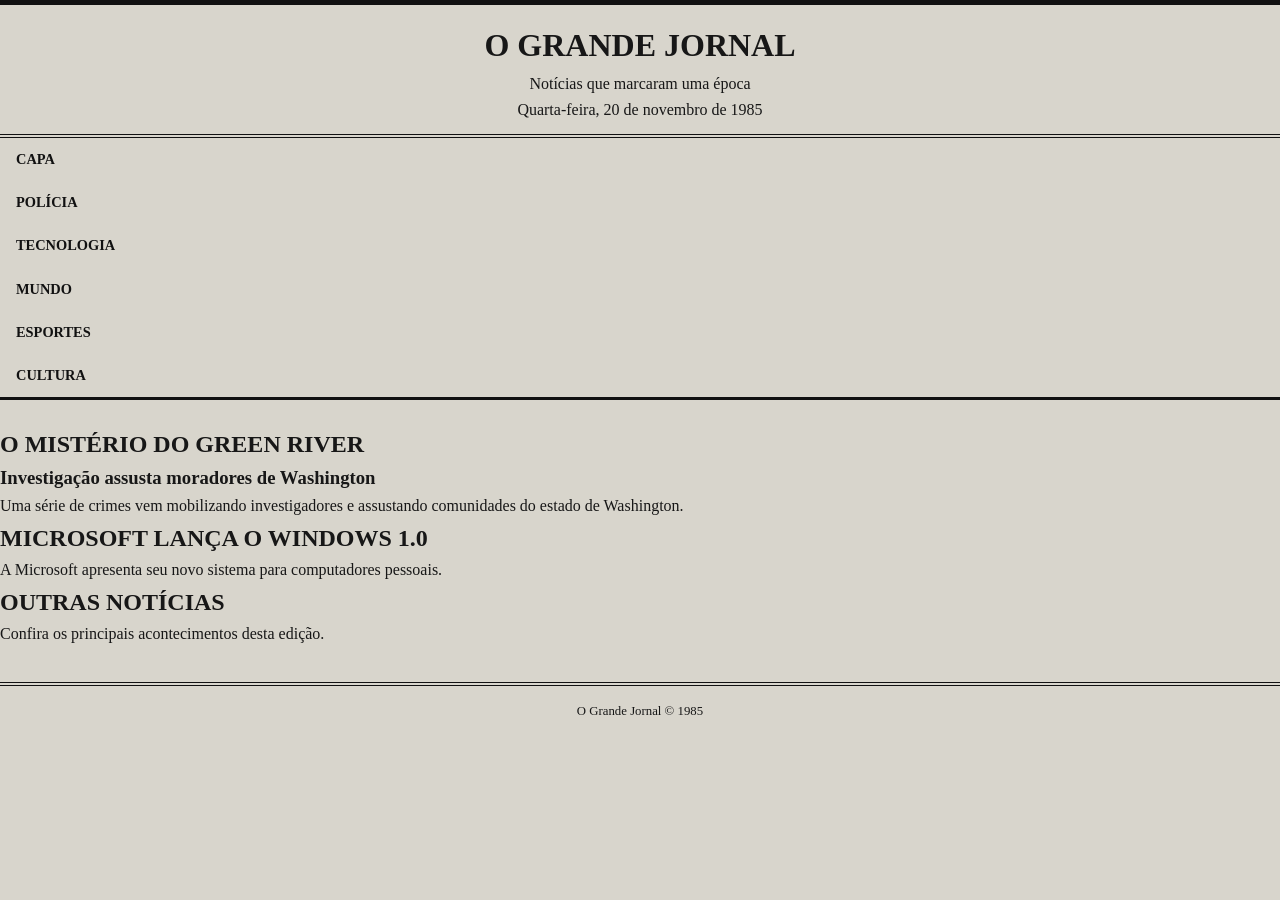
==== index.html @ 338b0477 "Add files via upload" ====
<!DOCTYPE html>
<html lang="pt-BR">

<head>
    <meta charset="UTF-8">
    <meta name="viewport" content="width=device-width, initial-scale=1.0">

    <title>O Grande Jornal</title>

    <link rel="stylesheet" href="style.css">
</head>

<body>

    <!-- CABEÇALHO DO JORNAL -->
    <header>

        <h1>O GRANDE JORNAL</h1>

        <p>Notícias que marcaram uma época</p>

        <p>Quarta-feira, 20 de novembro de 1985</p>

    </header>


    <!-- MENU -->
    <nav>

        <a href="#">Capa</a>
        <a href="#">Polícia</a>
        <a href="#">Tecnologia</a>
        <a href="#">Mundo</a>
        <a href="#">Esportes</a>
        <a href="#">Cultura</a>

    </nav>


    <!-- CONTEÚDO PRINCIPAL -->
    <main>

        <!-- MANCHETE PRINCIPAL -->
        <section>

            <h2>O MISTÉRIO DO GREEN RIVER</h2>

            <h3>
                Investigação assusta moradores de Washington
            </h3>

            <p>
                Uma série de crimes vem mobilizando investigadores
                e assustando comunidades do estado de Washington.
            </p>

        </section>


        <!-- NOTÍCIAS SECUNDÁRIAS -->
        <section>

            <article>

                <h2>MICROSOFT LANÇA O WINDOWS 1.0</h2>

                <p>
                    A Microsoft apresenta seu novo sistema para
                    computadores pessoais.
                </p>

            </article>


            <article>

                <h2>OUTRAS NOTÍCIAS</h2>

                <p>
                    Confira os principais acontecimentos desta edição.
                </p>

            </article>

        </section>

    </main>


    <!-- RODAPÉ -->
    <footer>

        <p>
            O Grande Jornal © 1985
        </p>

    </footer>

</body>

</html>
---- style.css ----
/* =========================================================
   O GRANDE JORNAL
   CSS RESPONSIVO — PC, TABLET E CELULAR
   ========================================================= */

/* ---------- RESET ---------- */

* {
    margin: 0;
    padding: 0;
    box-sizing: border-box;
}

html {
    scroll-behavior: smooth;
}

body {
    background-color: #d8d5cc;
    color: #171717;
    font-family: Georgia, "Times New Roman", serif;
    line-height: 1.6;
}

/* ---------- CONTAINER PRINCIPAL ---------- */

.jornal {
    width: 92%;
    max-width: 1200px;
    margin: 25px auto;
    background-color: #f4f0e6;
    padding: 25px;
    box-shadow: 0 4px 18px rgba(0, 0, 0, 0.25);
}

/* ---------- CABEÇALHO ---------- */

header {
    text-align: center;
    border-top: 5px solid #111;
    border-bottom: 4px double #111;
    padding: 15px 10px 12px;
}

.nome-jornal {
    font-size: clamp(2.2rem, 6vw, 5rem);
    font-weight: 900;
    letter-spacing: 4px;
    line-height: 1;
    text-transform: uppercase;
}

.subtitulo {
    margin-top: 8px;
    font-size: 0.95rem;
    letter-spacing: 2px;
    text-transform: uppercase;
}

/* ---------- INFORMAÇÕES DA EDIÇÃO ---------- */

.edicao {
    display: flex;
    justify-content: space-between;
    align-items: center;
    gap: 10px;
    border-bottom: 1px solid #222;
    padding: 8px 0;
    margin-bottom: 20px;
    font-size: 0.85rem;
    text-transform: uppercase;
}

/* ---------- MENU ---------- */

nav {
    border-bottom: 3px solid #111;
    margin-bottom: 25px;
}

nav ul {
    list-style: none;
    display: flex;
    justify-content: center;
    flex-wrap: wrap;
}

nav li {
    margin: 0;
}

nav a {
    display: block;
    padding: 10px 16px;
    color: #111;
    text-decoration: none;
    font-weight: bold;
    text-transform: uppercase;
    font-size: 0.9rem;
}

nav a:hover {
    background-color: #111;
    color: #f4f0e6;
}

/* ---------- MANCHETE ---------- */

.manchete {
    text-align: center;
    border-bottom: 2px solid #111;
    padding-bottom: 20px;
    margin-bottom: 25px;
}

.categoria {
    font-size: 0.9rem;
    font-weight: bold;
    letter-spacing: 2px;
    text-transform: uppercase;
    margin-bottom: 8px;
}

.manchete h1 {
    font-family: Impact, Haettenschweiler, "Arial Narrow Bold", sans-serif;
    font-size: clamp(2.2rem, 6vw, 5rem);
    line-height: 0.95;
    text-transform: uppercase;
    letter-spacing: 1px;
}

.linha-fina {
    max-width: 850px;
    margin: 15px auto 0;
    font-size: clamp(1rem, 2vw, 1.25rem);
    font-style: italic;
}

/* ---------- LAYOUT DAS NOTÍCIAS ---------- */

.noticias {
    display: grid;
    grid-template-columns: 2fr 1fr;
    gap: 25px;
}

/* ---------- MATÉRIA PRINCIPAL ---------- */

.materia-principal {
    border-right: 1px solid #555;
    padding-right: 25px;
}

.materia-principal h2 {
    font-family: Georgia, "Times New Roman", serif;
    font-size: clamp(1.7rem, 4vw, 2.7rem);
    line-height: 1.1;
    margin-bottom: 10px;
}

.autor {
    font-size: 0.8rem;
    font-weight: bold;
    text-transform: uppercase;
    margin-bottom: 15px;
}

.materia-principal p {
    font-size: 1.05rem;
    text-align: justify;
    margin-bottom: 15px;
}

/* ---------- DESTAQUE / CITAÇÃO ---------- */

.destaque {
    border-top: 3px solid #111;
    border-bottom: 3px solid #111;
    margin: 20px 0;
    padding: 15px 5px;
    text-align: center;
    font-size: 1.25rem;
    font-weight: bold;
    font-style: italic;
}

/* ---------- IMAGENS ---------- */

.imagem-materia {
    width: 100%;
    margin: 15px 0;
    display: block;
    filter: grayscale(100%);
}

.legenda {
    font-size: 0.75rem;
    font-style: italic;
    border-bottom: 1px solid #555;
    padding-bottom: 8px;
    margin-bottom: 15px;
}

/* ---------- COLUNA LATERAL ---------- */

.lateral {
    display: flex;
    flex-direction: column;
    gap: 20px;
}

.bloco {
    border-top: 3px solid #111;
    padding-top: 10px;
}

.bloco h3 {
    font-family: Impact, Haettenschweiler, "Arial Narrow Bold", sans-serif;
    font-size: 1.5rem;
    text-transform: uppercase;
    margin-bottom: 8px;
}

.bloco p {
    font-size: 0.95rem;
    text-align: justify;
}

.bloco a {
    color: #111;
    font-weight: bold;
}

/* ---------- BOTÃO ---------- */

.botao {
    display: inline-block;
    margin-top: 15px;
    padding: 10px 15px;
    background-color: #111;
    color: #f4f0e6;
    text-decoration: none;
    font-weight: bold;
    text-transform: uppercase;
    font-family: Arial, sans-serif;
    font-size: 0.8rem;
    transition: 0.2s;
}

.botao:hover {
    background-color: #444;
}

/* ---------- OUTRAS NOTÍCIAS ---------- */

.outras-noticias {
    margin-top: 30px;
    padding-top: 20px;
    border-top: 4px double #111;
}

.outras-noticias h2 {
    font-family: Impact, Haettenschweiler, "Arial Narrow Bold", sans-serif;
    text-transform: uppercase;
    font-size: 2rem;
    margin-bottom: 15px;
}

.grid-noticias {
    display: grid;
    grid-template-columns: repeat(3, 1fr);
    gap: 20px;
}

.card {
    border-top: 2px solid #111;
    padding-top: 10px;
}

.card h3 {
    font-size: 1.3rem;
    line-height: 1.15;
    margin-bottom: 8px;
}

.card p {
    font-size: 0.9rem;
    text-align: justify;
}

/* ---------- RODAPÉ ---------- */

footer {
    border-top: 4px double #111;
    margin-top: 35px;
    padding-top: 15px;
    text-align: center;
    font-size: 0.8rem;
}

footer p {
    margin-bottom: 5px;
}

/* =========================================================
   TABLET
   ========================================================= */

@media (max-width: 900px) {

    .jornal {
        width: 95%;
        padding: 20px;
        margin: 15px auto;
    }

    .noticias {
        grid-template-columns: 1.5fr 1fr;
        gap: 20px;
    }

    .materia-principal {
        padding-right: 20px;
    }

    .grid-noticias {
        grid-template-columns: repeat(2, 1fr);
    }

    nav a {
        padding: 9px 11px;
        font-size: 0.8rem;
    }
}

/* =========================================================
   CELULAR
   ========================================================= */

@media (max-width: 650px) {

    body {
        background-color: #f4f0e6;
    }

    .jornal {
        width: 100%;
        margin: 0;
        padding: 15px;
        box-shadow: none;
    }

    /* Cabeçalho */

    header {
        padding: 12px 5px;
    }

    .nome-jornal {
        font-size: clamp(2rem, 12vw, 3.5rem);
        letter-spacing: 2px;
    }

    .subtitulo {
        font-size: 0.7rem;
        letter-spacing: 1px;
    }

    /* Edição */

    .edicao {
        flex-direction: column;
        text-align: center;
        gap: 3px;
        font-size: 0.7rem;
    }

    /* Menu */

    nav {
        margin-bottom: 18px;
    }

    nav ul {
        display: grid;
        grid-template-columns: repeat(2, 1fr);
    }

    nav a {
        text-align: center;
        border-bottom: 1px solid #777;
        padding: 9px 5px;
        font-size: 0.72rem;
    }

    /* Manchete */

    .manchete {
        padding-bottom: 15px;
        margin-bottom: 18px;
    }

    .categoria {
        font-size: 0.7rem;
        letter-spacing: 1px;
    }

    .manchete h1 {
        font-size: clamp(2rem, 12vw, 3.5rem);
    }

    .linha-fina {
        font-size: 0.95rem;
        line-height: 1.4;
    }

    /* Notícias */

    .noticias {
        display: block;
    }

    .materia-principal {
        border-right: none;
        padding-right: 0;
    }

    .materia-principal h2 {
        font-size: 1.8rem;
    }

    .materia-principal p {
        font-size: 0.98rem;
        line-height: 1.55;
    }

    /* Lateral */

    .lateral {
        margin-top: 25px;
    }

    .bloco h3 {
        font-size: 1.3rem;
    }

    .bloco p {
        font-size: 0.9rem;
    }

    /* Outras notícias */

    .grid-noticias {
        grid-template-columns: 1fr;
    }

    .card h3 {
        font-size: 1.2rem;
    }

    /* Botão */

    .botao {
        width: 100%;
        text-align: center;
        padding: 12px;
    }

    /* Rodapé */

    footer {
        margin-top: 25px;
        font-size: 0.7rem;
    }
}

/* =========================================================
   CELULARES MUITO PEQUENOS
   ========================================================= */

@media (max-width: 380px) {

    .jornal {
        padding: 10px;
    }

    .nome-jornal {
        font-size: 2rem;
    }

    nav ul {
        grid-template-columns: 1fr 1fr;
    }

    nav a {
        font-size: 0.65rem;
    }

    .manchete h1 {
        font-size: 2rem;
    }

    .materia-principal h2 {
        font-size: 1.5rem;
    }
}
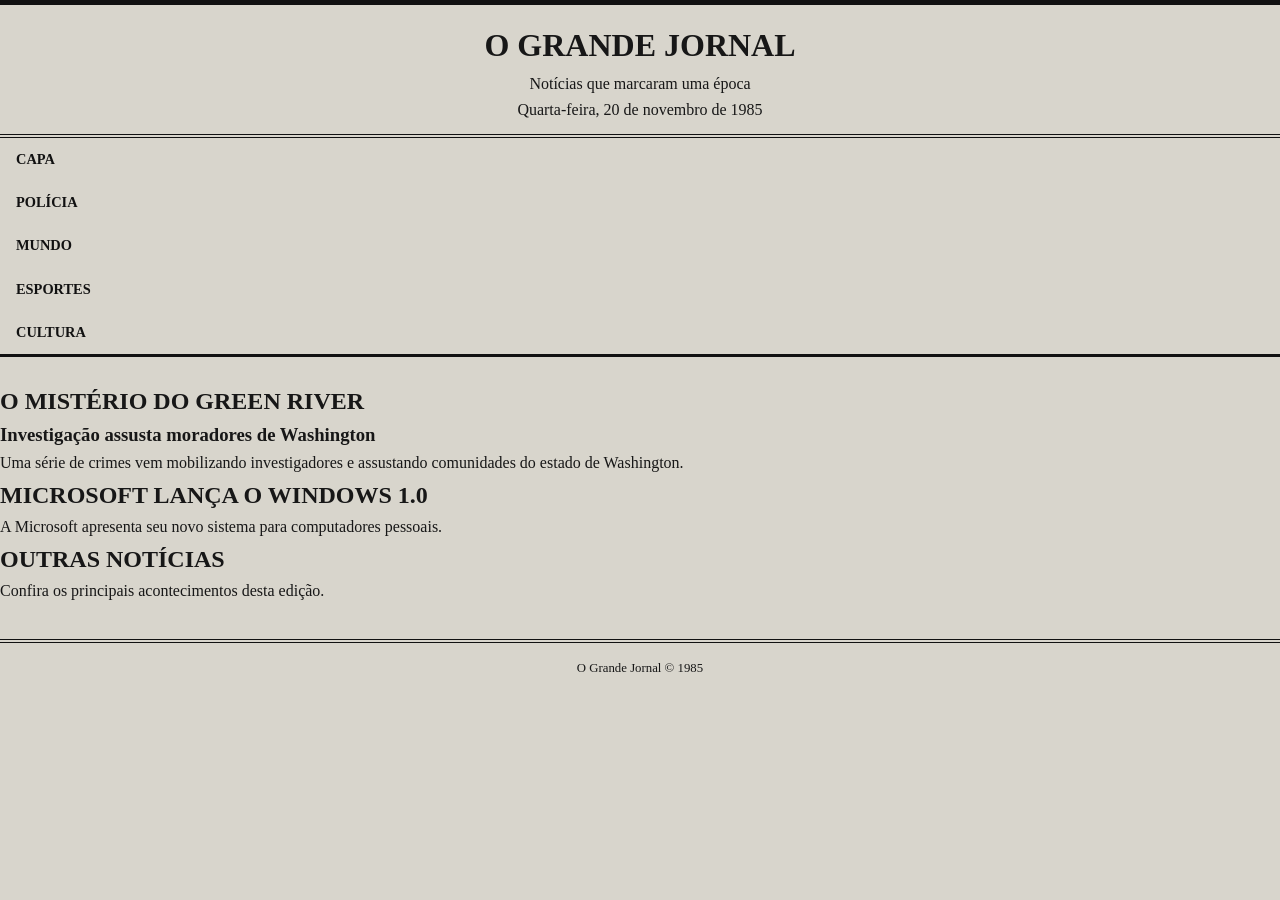
==== commit 4dcd4a44: "Update index.html" ====
--- a/index.html
+++ b/index.html
@@ -27,17 +27,16 @@
     <!-- MENU -->
     <nav>
 
-        <a href="#">Capa</a>
-        <a href="#">Polícia</a>
-        <a href="#">Tecnologia</a>
-        <a href="#">Mundo</a>
-        <a href="#">Esportes</a>
-        <a href="#">Cultura</a>
+        <a href="index.html">Capa</a>
+        <a href="policia.html">Polícia</a>
+        <a href="mundo.html">Mundo</a>
+        <a href="esportes.html">Esportes</a>
+        <a href="cultura.html">Cultura</a>
 
     </nav>
 
 
-    <!-- CONTEÚDO PRINCIPAL -->
+    <!-- CONTEÚDO PRiNCIPAL -->
     <main>
 
         <!-- MANCHETE PRINCIPAL -->
@@ -98,4 +97,4 @@
 
 </body>
 
-</html>+</html>
